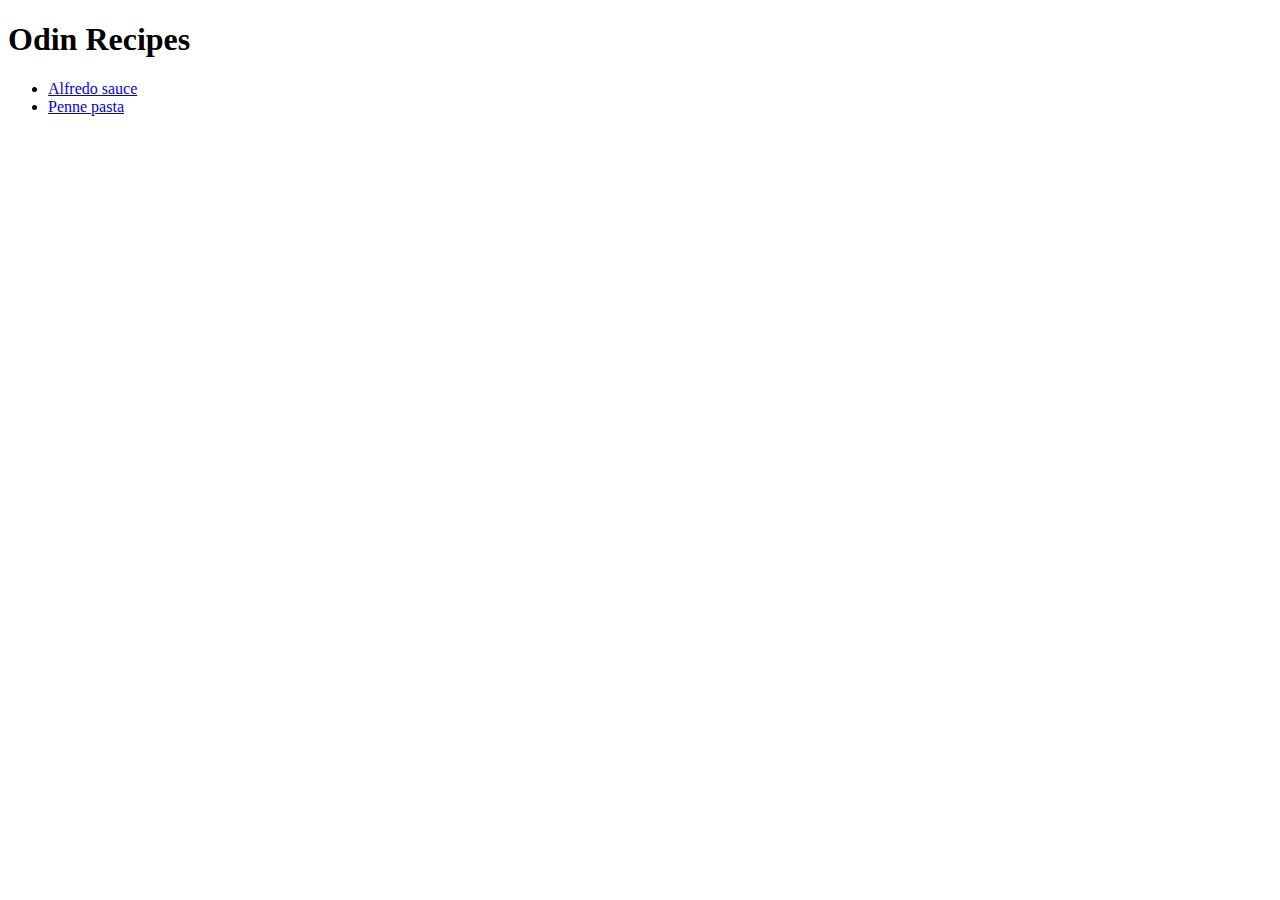
==== index.html @ 55d57daa "Project 1" ====
<!DOCTYPE html>
<html lang="en">
<head>
    <meta charset="UTF-8">
    <meta http-equiv="X-UA-Compatible" content="IE=edge">
    <meta name="viewport" content="width=device-width, initial-scale=1.0">
    <title>Odin Recipes</title>
</head>
<body>
    <h1>Odin Recipes</h1>
    <ul>
        <li><a href="pages/alfredo.html">Alfredo sauce</a></li>
        <li><a href="pages/penne.html">Penne pasta</a></li>
    </ul>
</body>
</html>
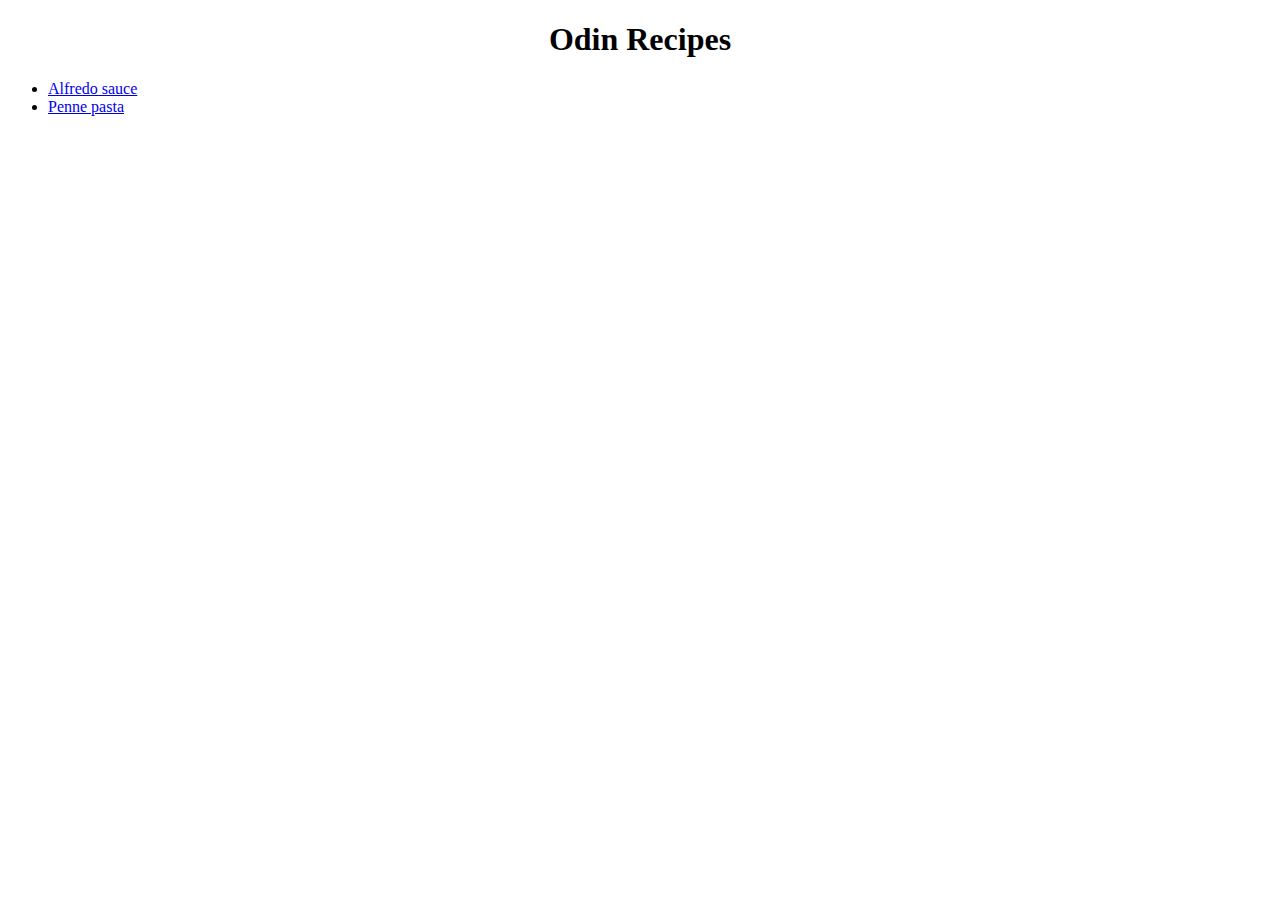
==== commit 65407b52: "Added basic CSS" ====
--- a/index.html
+++ b/index.html
@@ -5,9 +5,10 @@
     <meta http-equiv="X-UA-Compatible" content="IE=edge">
     <meta name="viewport" content="width=device-width, initial-scale=1.0">
     <title>Odin Recipes</title>
+    <link rel="stylesheet" href="stylesheets/styles.css">
 </head>
 <body>
-    <h1>Odin Recipes</h1>
+    <h1 class="header">Odin Recipes</h1>
     <ul>
         <li><a href="pages/alfredo.html">Alfredo sauce</a></li>
         <li><a href="pages/penne.html">Penne pasta</a></li>
--- a/stylesheets/styles.css
+++ b/stylesheets/styles.css
@@ -0,0 +1,3 @@
+.header {
+    text-align: center;
+}